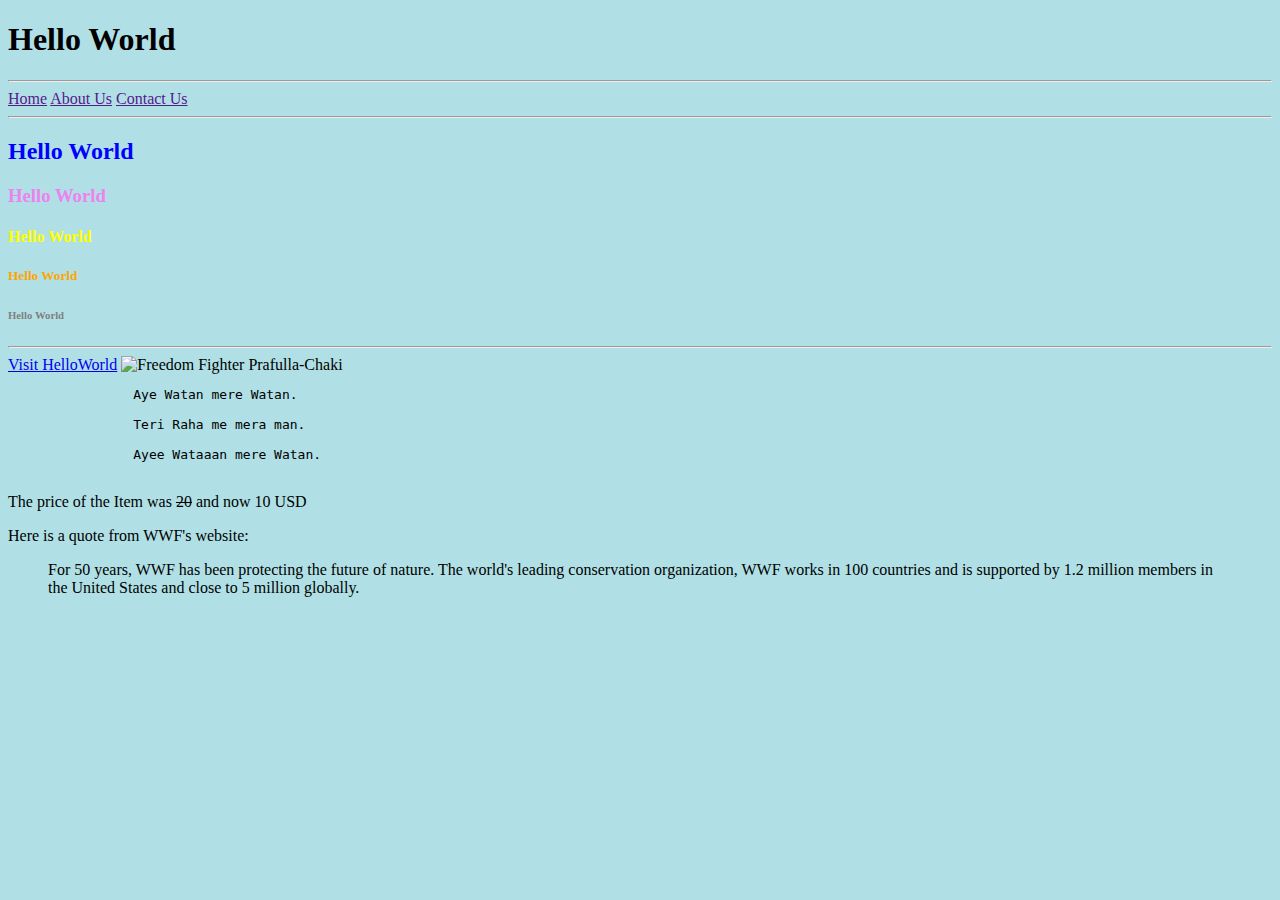
==== Web/html/index.htm @ b17bea67 "References updated due to code restructuring" ====
<!DOCTYPE html>
<!DOCTYPE html>
<html  lang="en">
<head>
	<title>Hello World</title>
	<!-- Adding EXTERNAL STYLE -->
	<link rel="stylesheet" type="text/css" href="file://C:/Users/SIDDHARTH%20GUPTA/Webdevelopment/Web/css/style.css">
	<!-- Adding INTERNAL STYLE -->
	<style type="text/css">
		body{background-color: powderblue;}
		h1{color:black;}
	</style>
</head>
<body>

    <!-- Adding the INLINE STYLE -->
	<h1 >Hello World</h1>
	<hr>
	<a href="">Home</a>
	<a href="">About Us</a>
	<a href="">Contact Us</a>
	<hr>
	<h2 style="color: Blue">Hello World</h2>
	<h3 style="color: Violet">Hello World</h3>
	<h4 style="color: Yellow">Hello World</h4>
	<h5 style="color: Orange">Hello World</h5>
	<h6 style="color: Grey">Hello World</h6>
	<hr>

	<a href="https://www.helloWorld.com">Visit HelloWorld</a>
	<!-- Image  -->
	<img src="C:\Users\SIDDHARTH GUPTA\Webdevelopment\Web\picture\2658-Prafulla-Chaki.jpg" width="300px" height="250px" alt="Freedom Fighter Prafulla-Chaki">

	<!-- Solving the Poem Prioblem Here -->
	<pre>
		Aye Watan mere Watan.

		Teri Raha me mera man.

		Ayee Wataaan mere Watan.
	</pre>

	<p>The price of the Item was <del>20</del> and now 10 USD</p>

	<p>Here is a quote from WWF's website:</p>
	<blockquote cite="http://www.worldwildlife.org/who/index.html">
		For 50 years, WWF has been protecting the future of nature.
		The world's leading conservation organization,
		WWF works in 100 countries and is supported by
		1.2 million members in the United States and
		close to 5 million globally.
	</blockquote>


</body>
</html>
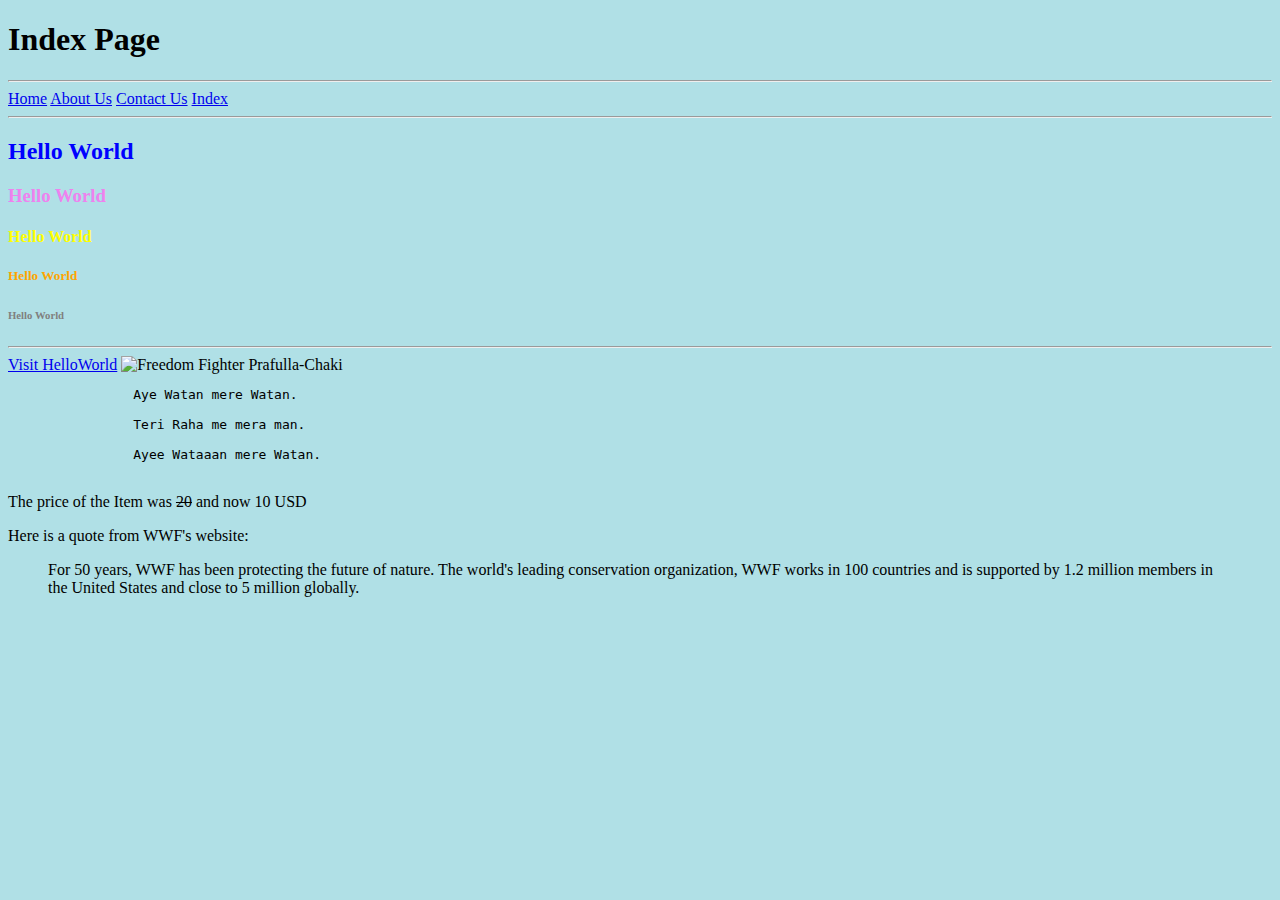
==== commit 3cdbbfa1: "More dummy pages added" ====
--- a/Web/html/index.htm
+++ b/Web/html/index.htm
@@ -14,11 +14,12 @@
 <body>
 
     <!-- Adding the INLINE STYLE -->
-	<h1 >Hello World</h1>
+	<h1 >Index Page</h1>
 	<hr>
-	<a href="">Home</a>
-	<a href="">About Us</a>
-	<a href="">Contact Us</a>
+	<a href="C:\Users\SIDDHARTH GUPTA\Webdevelopment\Web\html\home.htm">Home</a>
+	<a href="C:\Users\SIDDHARTH GUPTA\Webdevelopment\Web\html\aboutUs.htm">About Us</a>
+	<a href="C:\Users\SIDDHARTH GUPTA\Webdevelopment\Web\html\contactUs.htm">Contact Us</a>
+	<a href="C:\Users\SIDDHARTH GUPTA\Webdevelopment\Web\html\index.htm">Index</a>
 	<hr>
 	<h2 style="color: Blue">Hello World</h2>
 	<h3 style="color: Violet">Hello World</h3>
@@ -29,7 +30,7 @@
 
 	<a href="https://www.helloWorld.com">Visit HelloWorld</a>
 	<!-- Image  -->
-	<img src="C:\Users\SIDDHARTH GUPTA\Webdevelopment\Web\picture\2658-Prafulla-Chaki.jpg" width="300px" height="250px" alt="Freedom Fighter Prafulla-Chaki">
+	<img src="C:\Users\SIDDHARTH GUPTA\Webdevelopment\Web\img\2658-Prafulla-Chaki.jpg" width="300px" height="250px" alt="Freedom Fighter Prafulla-Chaki">
 
 	<!-- Solving the Poem Prioblem Here -->
 	<pre>
